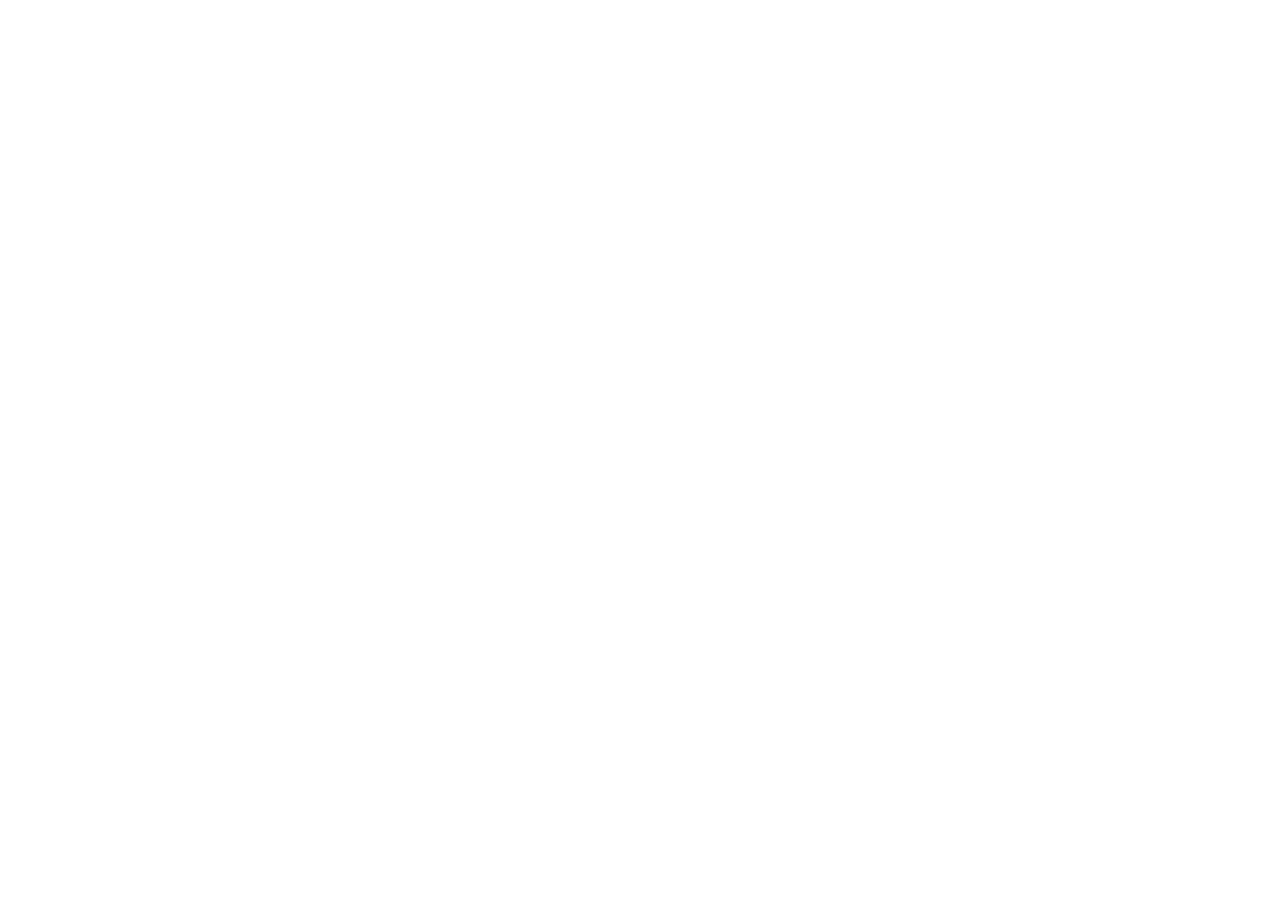
==== index.html @ 7c7b495d "Update index.html" ====
<!DOCTYPE html>
<html>
  <head>
    <script src="https://cdnjs.cloudflare.com/ajax/libs/p5.js/0.9.0/p5.js"></script>
    <script src="https://cdnjs.cloudflare.com/ajax/libs/p5.js/0.9.0/addons/p5.dom.min.js"></script>
    <script src="https://cdnjs.cloudflare.com/ajax/libs/p5.js/0.9.0/addons/p5.sound.min.js"></script>
    <link rel="stylesheet" type="text/css" href="style.css">
    <meta charset="utf-8" />

  </head>
  <body>
    <script src="sketch.js"></script>
  </body>
</html>
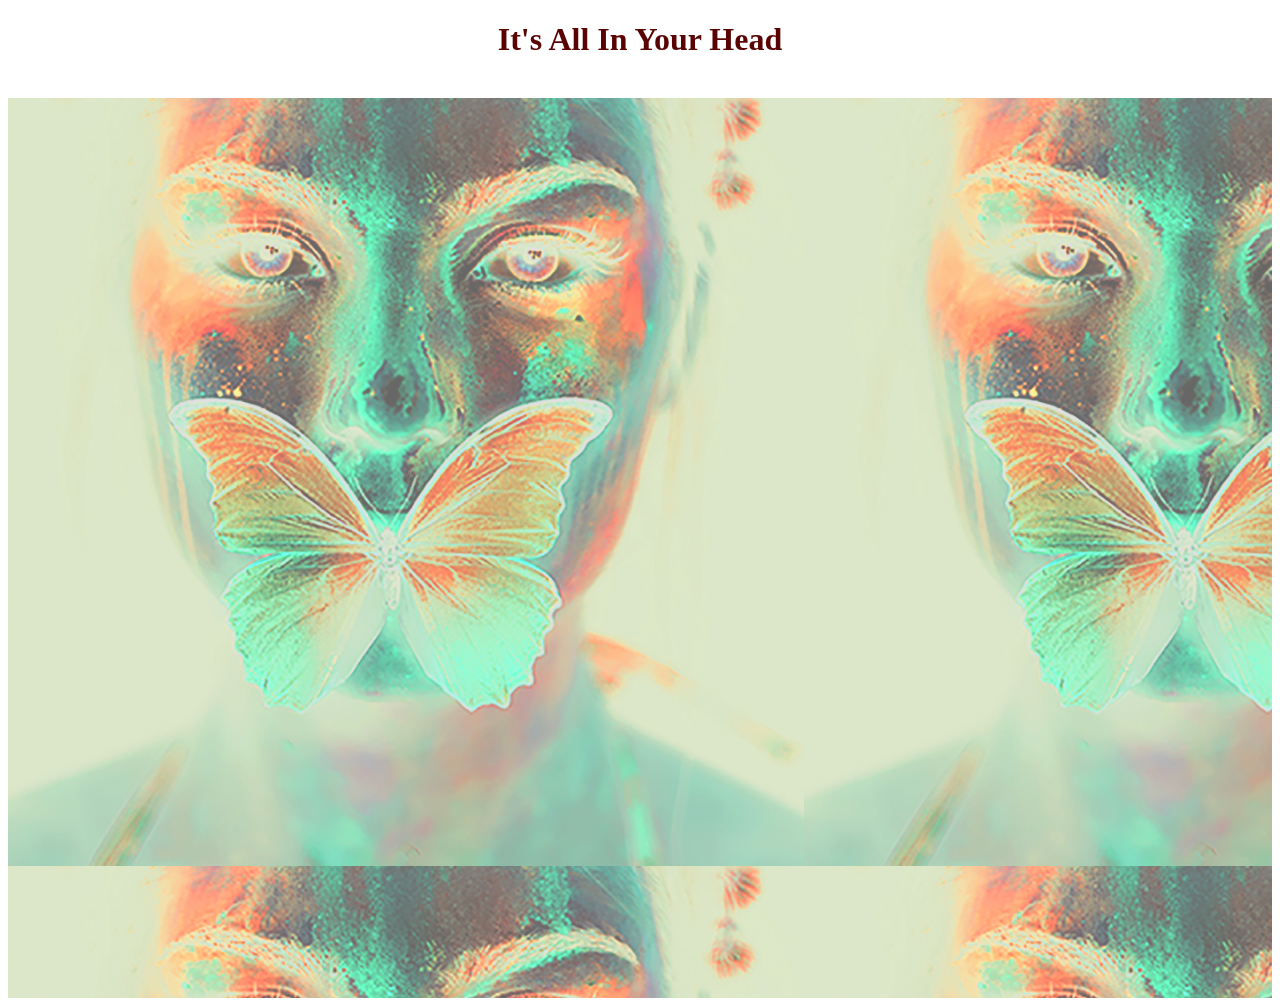
==== commit 6e716530: "update" ====
--- a/index.html
+++ b/index.html
@@ -1,14 +1,21 @@
 <!DOCTYPE html>
 <html>
   <head>
-    <script src="https://cdnjs.cloudflare.com/ajax/libs/p5.js/0.9.0/p5.js"></script>
-    <script src="https://cdnjs.cloudflare.com/ajax/libs/p5.js/0.9.0/addons/p5.dom.min.js"></script>
-    <script src="https://cdnjs.cloudflare.com/ajax/libs/p5.js/0.9.0/addons/p5.sound.min.js"></script>
-    <link rel="stylesheet" type="text/css" href="style.css">
+    <title>It's All In Your Head</title>
+    <link rel="stylesheet" type="text/css" href="main.css">
     <meta charset="utf-8" />
 
   </head>
   <body>
-    <script src="sketch.js"></script>
+
+    <div class="box">
+    </div>
+
+
+  <center><a href="pagetwo.html"><h1>It's All In Your Head</h1></a></center>
+  <br>
+
+  <section></section>
+
   </body>
 </html>
--- a/main.css
+++ b/main.css
@@ -0,0 +1,93 @@
+body
+{
+  background-image: url(images/halloween.jpg);
+  background-repeat:;
+  background-size: cover;
+
+}
+section
+{
+	position: relative;
+	width: 100%;
+	height: 100vh;
+  background-size: cover;
+}
+section:before
+{
+	content: '';
+	position: absolute;
+	width: 100%;
+	height: 100%;
+	background: url(images/butterfly.jpg);
+	opacity: .6;
+	mix-blend-mode: hard-light;
+}
+section:hover:before
+{
+	animation: animate .2s linear infinite;
+}
+@keyframes animate
+{
+	0%
+	{
+		background-size: cover;
+		filter: hue-rotate(0deg);
+	}
+	10%
+	{
+		background-position: 5px 0;
+	}
+	20%
+	{
+		background-position: -5px 0;
+	}
+	30%
+	{
+		background-position: 15px 0;
+	}
+	40%
+	{
+		background-position: -5px 0;
+	}
+	50%
+	{
+		background-position: -25px 0;
+	}
+	60%
+	{
+		background-position: -50px 0;
+	}
+	70%
+	{
+		background-position: 0 -20px;
+	}
+	80%
+	{
+		background-position: -60px -20px;
+	}
+	81%
+	{
+		background-position: 0 0;
+	}
+	100%
+	{
+		background-position: 0 0;
+		filter: hue-rotate(360deg);
+	}
+}
+a {
+  color: #590303;
+  text-decoration: none;
+}
+
+a:hover {
+  color: red;
+}
+
+.link-two:hover {
+  color: black;
+  background-color:red;
+}
+video {
+  margin-top: 50px;
+}
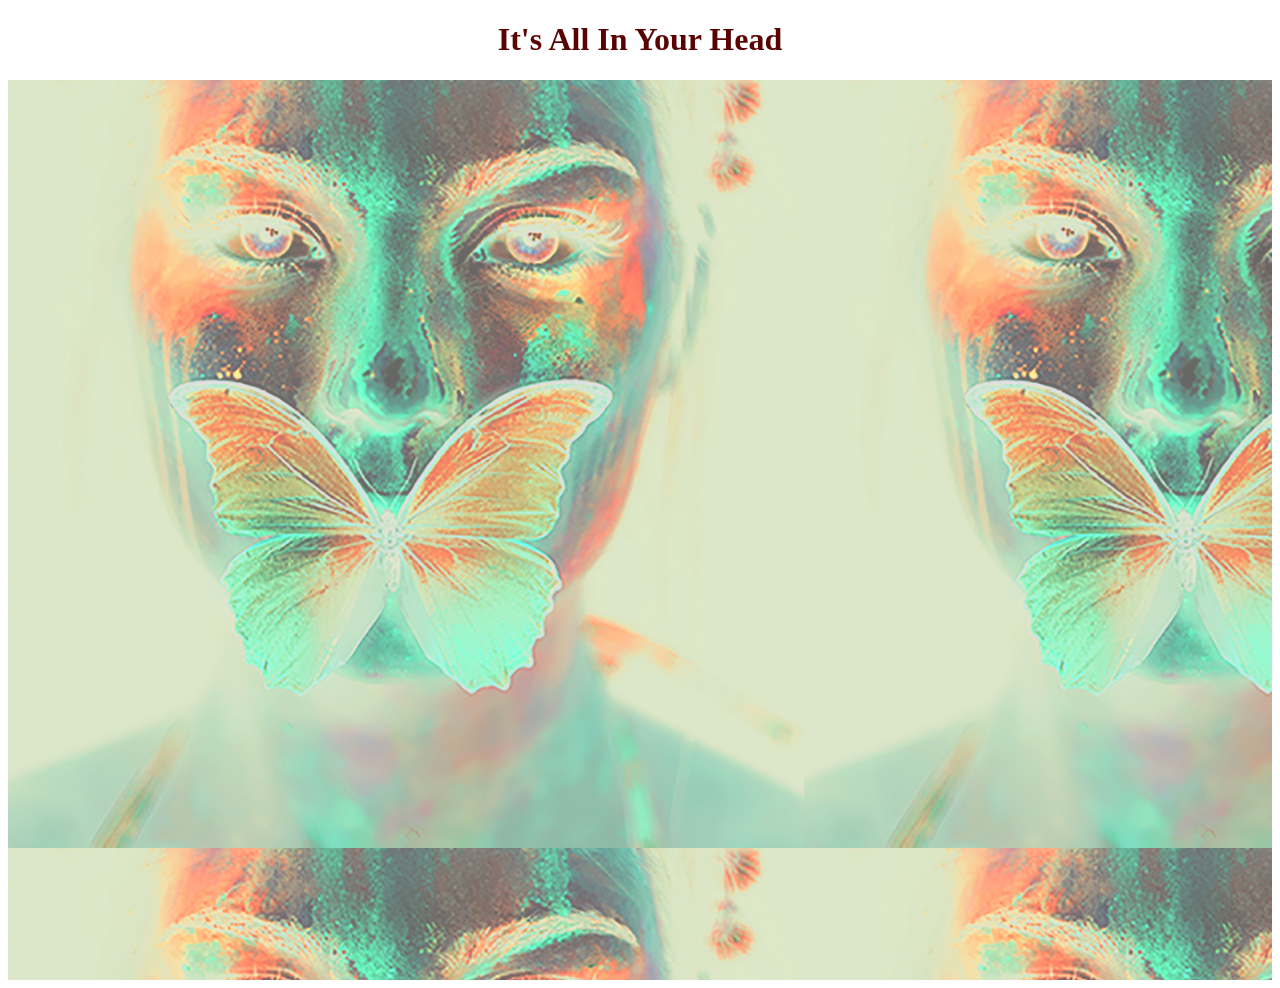
==== commit cc67ae45: "href" ====
--- a/index.html
+++ b/index.html
@@ -5,17 +5,22 @@
     <link rel="stylesheet" type="text/css" href="main.css">
     <meta charset="utf-8" />
 
+    <style>
+   body{
+    background-image: url(images/halloween.jpg);
+      background-size: cover;
+      background-repeat: no-repeat;
+      height: 70%
+    }
+      </style>
   </head>
   <body>
+    <center><a href="pagetwo.html"><h1>It's All In Your Head</h1></a></center>
 
     <div class="box">
     </div>
+<section></section>
 
-
-  <center><a href="pagetwo.html"><h1>It's All In Your Head</h1></a></center>
-  <br>
-
-  <section></section>
 
   </body>
 </html>
--- a/main.css
+++ b/main.css
@@ -1,21 +1,23 @@
 body
 {
   background-image: url(images/halloween.jpg);
-  background-repeat:;
+  background-repeat:no-repeat;
   background-size: cover;
+  height: 100%;
+}
 
-}
 section
 {
 	position: relative;
 	width: 100%;
 	height: 100vh;
-  background-size: cover;
 }
 section:before
 {
 	content: '';
 	position: absolute;
+	top: 0;
+	left: 0;
 	width: 100%;
 	height: 100%;
 	background: url(images/butterfly.jpg);
@@ -30,7 +32,7 @@
 {
 	0%
 	{
-		background-size: cover;
+		background-position: 0 0;
 		filter: hue-rotate(0deg);
 	}
 	10%
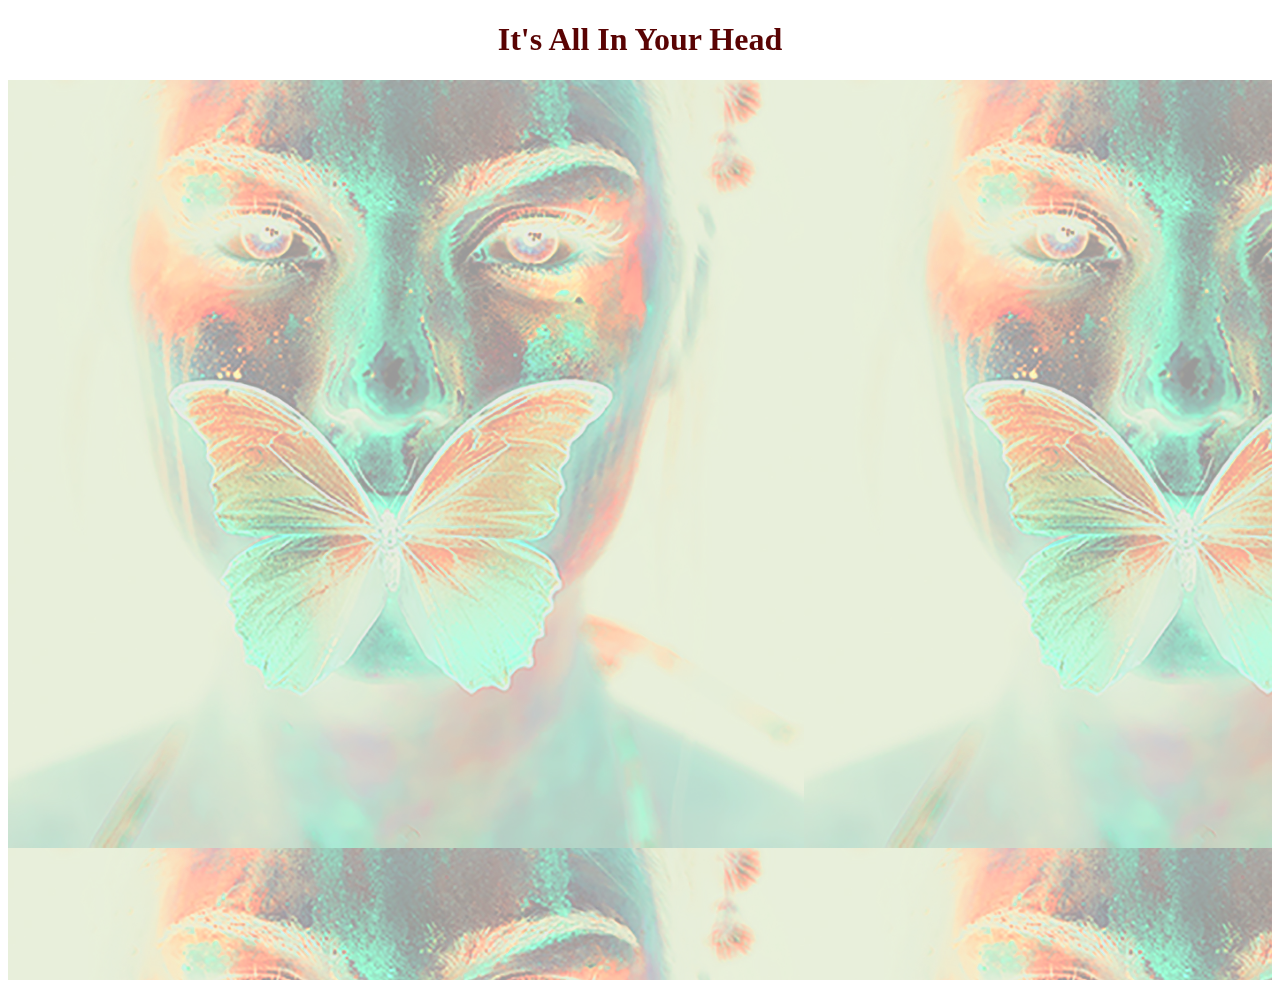
==== commit a75d9ee3: "update" ====
--- a/index.html
+++ b/index.html
@@ -7,10 +7,11 @@
 
     <style>
    body{
-    background-image: url(images/halloween.jpg);
+    background-image: url(https://media.giphy.com/media/S6MbN5zt8ltsNMEadl/giphy.gif);
       background-size: cover;
       background-repeat: no-repeat;
-      height: 70%
+      width: 100%
+      height: 100%
     }
       </style>
   </head>
--- a/main.css
+++ b/main.css
@@ -1,9 +1,9 @@
 body
 {
-  background-image: url(images/halloween.jpg);
+  background-image: url(https://media.giphy.com/media/S6MbN5zt8ltsNMEadl/giphy.gif);
   background-repeat:no-repeat;
   background-size: cover;
-  height: 100%;
+  height: 70%;
 }
 
 section
@@ -16,12 +16,10 @@
 {
 	content: '';
 	position: absolute;
-	top: 0;
-	left: 0;
 	width: 100%;
 	height: 100%;
 	background: url(images/butterfly.jpg);
-	opacity: .6;
+	opacity: .4;
 	mix-blend-mode: hard-light;
 }
 section:hover:before
